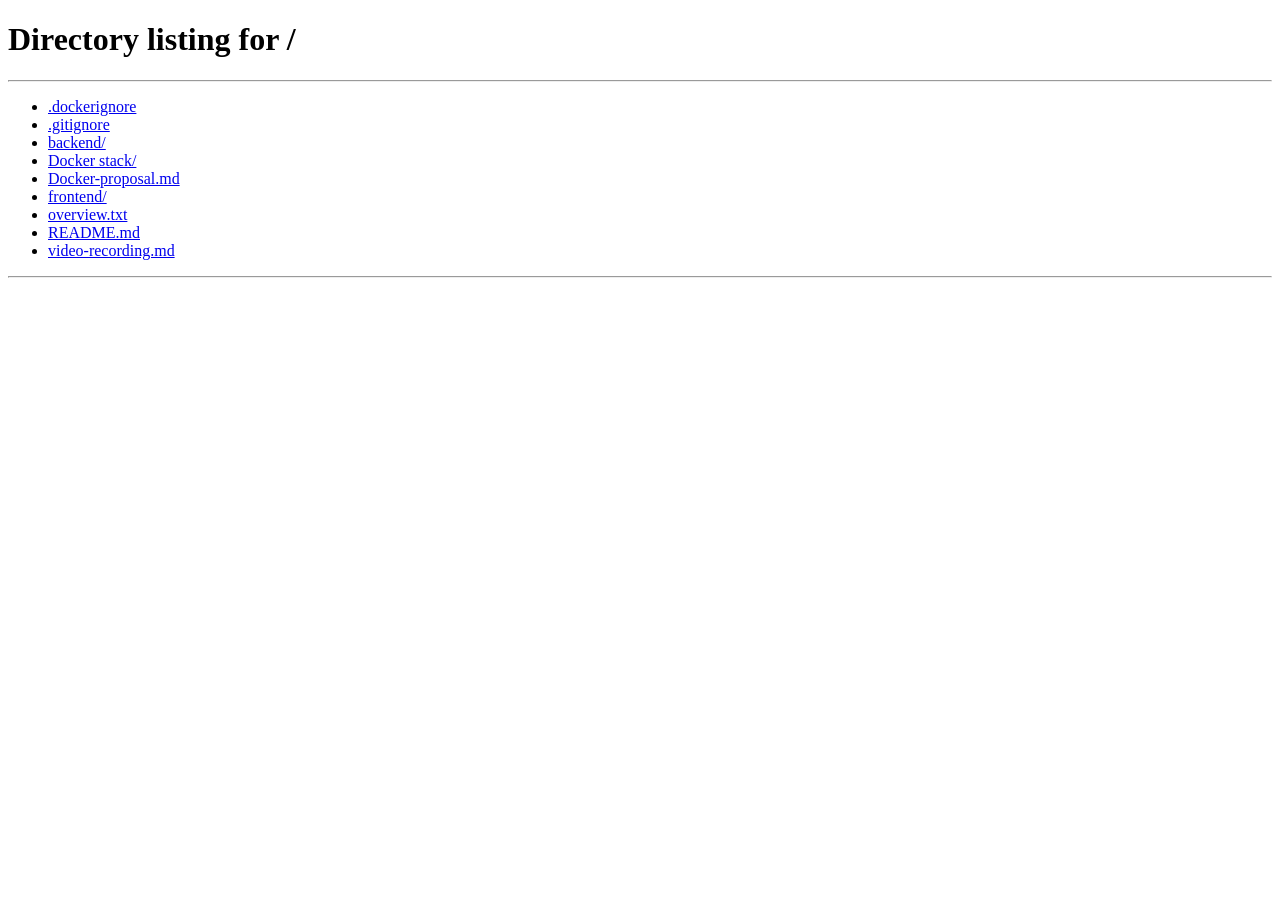
==== frontend/admin.html @ 0e5198b7 "Initial project import" ====
<!DOCTYPE html>
<html lang="en">
<head>
  <meta charset="UTF-8">
  <meta name="viewport" content="width=device-width, initial-scale=1.0">
  <meta name="description" content="Admin panel — Presentation Practice, ADTIS, University of Cambridge.">
  <title>Admin Panel — Presentation Practice</title>
  <link rel="stylesheet" href="app.css">
  <script src="admin.js" defer></script>
</head>
<body>

  <a href="#admin-main" class="skip-link">Skip to main content</a>

  <header>
    <div class="header-inner">
      <h1>Presentation Practice</h1>
      <p class="subtitle">ADTIS – Academic Development and Training for International Students</p>
    </div>
  </header>

  <main id="admin-main" hidden>

    <!-- User bar -->
    <div class="top-bar">
      <p class="top-bar-user">
        Admin Panel — signed in as <strong id="display-username"></strong>
      </p>
      <div class="top-bar-actions">
        <a href="/" class="btn btn-secondary">&#8592; Back to App</a>
        <button id="logout-btn" class="btn btn-outline">Sign Out</button>
      </div>
    </div>

    <!-- ══════════════════════════════════════════════════════
         ADD USER
         ══════════════════════════════════════════════════════ -->
    <div class="card">
      <h2>Add User</h2>

      <form id="add-user-form" novalidate>
        <div class="form-row">
          <div class="form-group">
            <label for="new-username">Username</label>
            <input type="text" id="new-username" autocomplete="off" required>
          </div>

          <div class="form-group">
            <label for="new-password">Password</label>
            <input type="password" id="new-password" autocomplete="new-password" required>
          </div>

          <div class="form-group">
            <label for="new-cohort">Cohort ID</label>
            <input type="text" id="new-cohort" placeholder="e.g. 2024-A">
          </div>

          <div class="form-group form-group--checkbox">
            <label class="checkbox-label">
              <input type="checkbox" id="new-is-admin">
              Admin user
            </label>
          </div>
        </div>

        <p id="add-user-error"   class="error-msg"   role="alert" hidden></p>
        <p id="add-user-success" class="success-msg"  role="status" hidden></p>

        <button type="submit" id="add-user-btn" class="btn btn-primary">Add User</button>
      </form>
    </div>

    <!-- ══════════════════════════════════════════════════════
         DELETE COHORT
         ══════════════════════════════════════════════════════ -->
    <div class="card">
      <h2>Delete Cohort</h2>
      <p class="intro-text">
        Permanently removes all users in the specified cohort together with
        their submissions. This action cannot be undone.
      </p>

      <form id="delete-cohort-form" novalidate>
        <div class="form-row form-row--narrow">
          <div class="form-group">
            <label for="cohort-id-input">Cohort ID</label>
            <input type="text" id="cohort-id-input" placeholder="e.g. 2024-A" required>
          </div>
        </div>

        <p id="delete-cohort-error"   class="error-msg"  role="alert"  hidden></p>
        <p id="delete-cohort-success" class="success-msg" role="status" hidden></p>

        <button type="submit" class="btn btn-danger">Delete Cohort</button>
      </form>
    </div>

    <!-- ══════════════════════════════════════════════════════
         USERS TABLE
         ══════════════════════════════════════════════════════ -->
    <div class="card">
      <h2>All Users</h2>
      <p id="table-error" class="error-msg" role="alert" hidden></p>
      <div id="users-table-container">
        <p class="loading-msg">Loading users…</p>
      </div>
    </div>

    <div class="card">
      <div class="section-heading">
        <div>
          <h2>User Submissions</h2>
          <p id="selected-user-label" class="intro-text">Select a user to inspect their feedback history.</p>
        </div>
        <button id="refresh-submissions-btn" class="btn btn-outline" type="button" hidden>Refresh</button>
      </div>

      <p id="submissions-error" class="error-msg" role="alert" hidden></p>
      <p id="submissions-empty" class="no-data-msg" hidden>No submissions found for this user.</p>
      <div id="submissions-list" class="history-list" hidden></div>

      <div id="submission-detail" class="submission-detail" hidden>
        <div class="submission-detail-header">
          <div>
            <h3 id="submission-detail-title">Submission</h3>
            <p id="submission-detail-meta" class="feedback-meta"></p>
          </div>
          <a id="submission-media-link" class="btn btn-secondary" href="#" target="_blank" rel="noopener" hidden>Open Uploaded Media</a>
        </div>

        <div class="submission-detail-grid">
          <div>
            <h4>Feedback</h4>
            <pre id="submission-feedback" class="detail-text"></pre>
          </div>
          <div>
            <h4>Transcript</h4>
            <pre id="submission-transcript" class="detail-text"></pre>
          </div>
        </div>
      </div>
    </div>

  </main>

  <!-- ══════════════════════════════════════════════════════
       CONFIRMATION MODAL
       ══════════════════════════════════════════════════════ -->
  <div id="confirm-modal" class="modal-overlay" hidden
       role="dialog" aria-modal="true" aria-labelledby="modal-title">
    <div class="modal">
      <h3 id="modal-title">Confirm Deletion</h3>
      <p  id="modal-body"></p>
      <div class="modal-actions">
        <button id="modal-cancel"  class="btn btn-outline">Cancel</button>
        <button id="modal-confirm" class="btn btn-danger">Delete</button>
      </div>
    </div>
  </div>

  <footer>
    <p>&copy; 2026 Language Centre University of Cambridge</p>
  </footer>

</body>
</html>
---- frontend/app.css ----
/* ═══════════════════════════════════════════════════════════════════════════
   app.css — Presentation Practice
   University of Cambridge ADTIS
   ═══════════════════════════════════════════════════════════════════════════ */

/* ── CSS custom properties (University of Cambridge palette) ────────────── */
:root {
  --cambridge-blue:  #003B71;   /* primary — header, buttons, footer        */
  --cambridge-mid:   #1B5EA7;   /* hover / active state                     */
  --cambridge-light: #6CACE4;   /* accent — drop-zone border, focus rings   */
  --cambridge-pale:  #E8F1FB;   /* very light tint — hover backgrounds      */
  --bg:              #F5F7FA;   /* page background                          */
  --surface:         #FFFFFF;   /* card / input background                  */
  --text:            #1A1A1A;   /* primary body text                        */
  --text-muted:      #5A6472;   /* secondary / hint text                    */
  --error:           #C0392B;   /* validation and server errors             */
  --border:          #C8D8EB;   /* input borders, spinner track             */
  --radius:          6px;
  --shadow:          0 2px 10px rgba(0, 59, 113, 0.10);
  --transition:      0.18s ease;
}

/* ── Reset ──────────────────────────────────────────────────────────────── */
*, *::before, *::after {
  box-sizing: border-box;
  margin: 0;
  padding: 0;
}

/* Ensure the HTML hidden attribute always wins, even when an element has an
   explicit display value set by a CSS class (e.g. .modal-overlay{display:flex}). */
[hidden] { display: none !important; }

/* ── Skip link (keyboard navigation) ───────────────────────────────────── */
.skip-link {
  position: absolute;
  top: -100%;
  left: 1rem;
  padding: 0.5rem 1rem;
  background: var(--cambridge-blue);
  color: #fff;
  font-weight: 600;
  border-radius: 0 0 var(--radius) var(--radius);
  text-decoration: none;
  z-index: 9999;
  transition: top 0.15s;
}

.skip-link:focus {
  top: 0;
}

/* ── No-JS warning ──────────────────────────────────────────────────────── */
.noscript-warning {
  background: #c0392b;
  color: #fff;
  text-align: center;
  padding: 0.85rem 1rem;
  font-weight: 600;
}

/* ── Base ───────────────────────────────────────────────────────────────── */
html {
  font-size: 16px;
  scroll-behavior: smooth;
}

body {
  font-family: -apple-system, BlinkMacSystemFont, 'Segoe UI', Arial, sans-serif;
  background: var(--bg);
  color: var(--text);
  line-height: 1.6;
  min-height: 100vh;
  display: flex;
  flex-direction: column;
}

/* ── Header ─────────────────────────────────────────────────────────────── */
header {
  background: var(--cambridge-blue);
  color: #fff;
  padding: 1.5rem 1rem;
}

.header-inner {
  max-width: 1000px;
  min-width: 350px;
  margin: 0 auto;
}

header h1 {
  font-family: Georgia, 'Times New Roman', serif;
  font-size: clamp(1.35rem, 4vw, 1.9rem);
  font-weight: 700;
  line-height: 1.2;
}

.subtitle {
  margin-top: 0.3rem;
  font-size: 0.9rem;
  opacity: 0.88;
  letter-spacing: 0.01em;
}

/* ── Main / container ───────────────────────────────────────────────────── */
main {
  flex: 1;
  width: 100%;
  max-width: 1000px;
  min-width: 350px;
  margin: 0 auto;
  padding: 2rem 1rem;
}

/* ── Footer ─────────────────────────────────────────────────────────────── */
footer {
  background: var(--cambridge-blue);
  color: rgba(255, 255, 255, 0.85);
  text-align: center;
  padding: 1rem;
  font-size: 0.85rem;
}

/* ── Cards ──────────────────────────────────────────────────────────────── */
.card {
  background: var(--surface);
  border-radius: var(--radius);
  box-shadow: var(--shadow);
  padding: 2rem;
  margin-bottom: 1.5rem;
}

.card h2 {
  font-family: Georgia, 'Times New Roman', serif;
  font-size: 1.3rem;
  color: var(--cambridge-blue);
  margin-bottom: 1rem;
}

.section-heading {
  display: flex;
  align-items: flex-start;
  justify-content: space-between;
  gap: 1rem;
  margin-bottom: 1rem;
}

.section-heading h2 {
  margin-bottom: 0.35rem;
}

/* ── Buttons ────────────────────────────────────────────────────────────── */
.btn {
  display: inline-flex;
  align-items: center;
  justify-content: center;
  gap: 0.4rem;
  padding: 0.55rem 1.25rem;
  border-radius: var(--radius);
  font-size: 0.95rem;
  font-weight: 600;
  cursor: pointer;
  border: 2px solid transparent;
  text-decoration: none;
  transition:
    background var(--transition),
    border-color var(--transition),
    color var(--transition);
  white-space: nowrap;
}

.btn:focus-visible {
  outline: 3px solid var(--cambridge-light);
  outline-offset: 2px;
}

.btn:disabled {
  opacity: 0.5;
  cursor: not-allowed;
}

.btn-primary {
  background: var(--cambridge-blue);
  color: #fff;
}

.btn-primary:not(:disabled):hover {
  background: var(--cambridge-mid);
}

.btn-secondary {
  background: var(--cambridge-light);
  color: #fff;
}

.btn-secondary:not(:disabled):hover {
  background: var(--cambridge-mid);
}

.btn-outline {
  background: transparent;
  border-color: var(--cambridge-blue);
  color: var(--cambridge-blue);
}

.btn-outline:not(:disabled):hover {
  background: var(--cambridge-pale);
}

.btn-full {
  width: 100%;
}

/* ── Forms ──────────────────────────────────────────────────────────────── */
.form-group {
  margin-bottom: 1.1rem;
}

.form-group label {
  display: block;
  font-weight: 600;
  font-size: 0.95rem;
  margin-bottom: 0.35rem;
}

.form-group input[type="text"],
.form-group input[type="password"] {
  width: 100%;
  padding: 0.55rem 0.75rem;
  border: 1.5px solid var(--border);
  border-radius: var(--radius);
  font-size: 1rem;
  color: var(--text);
  background: var(--surface);
  transition: border-color var(--transition), box-shadow var(--transition);
}

.form-group input:focus {
  outline: none;
  border-color: var(--cambridge-blue);
  box-shadow: 0 0 0 3px rgba(108, 172, 228, 0.3);
}

/* ── Top bar ────────────────────────────────────────────────────────────── */
.top-bar {
  display: flex;
  align-items: center;
  justify-content: space-between;
  gap: 0.75rem;
  margin-bottom: 1.25rem;
  padding: 0.75rem 1rem;
  background: var(--surface);
  border-radius: var(--radius);
  box-shadow: var(--shadow);
}

.top-bar-user {
  font-size: 0.95rem;
  color: var(--text-muted);
}

.top-bar-actions {
  display: flex;
  gap: 0.6rem;
  flex-wrap: wrap;
}

/* ── Drop zone ──────────────────────────────────────────────────────────── */
#drop-zone {
  border: 2px dashed var(--cambridge-light);
  border-radius: var(--radius);
  padding: 3rem 1.5rem;
  text-align: center;
  cursor: pointer;
  color: var(--text-muted);
  transition:
    background var(--transition),
    border-color var(--transition),
    color var(--transition);
  margin: 1.25rem 0;
}

#drop-zone:hover,
#drop-zone:focus-visible {
  background: var(--cambridge-pale);
  border-color: var(--cambridge-blue);
  color: var(--cambridge-blue);
  outline: none;
}

#drop-zone.drag-over {
  background: var(--cambridge-pale);
  border-color: var(--cambridge-blue);
  border-style: solid;
  color: var(--cambridge-blue);
}

#drop-zone.drop-zone-disabled {
  opacity: 0.6;
  cursor: not-allowed;
}

#drop-zone svg {
  display: block;
  margin: 0 auto 1rem;
  color: var(--cambridge-light);
  transition: color var(--transition);
}

#drop-zone:hover svg,
#drop-zone:focus-visible svg,
#drop-zone.drag-over svg {
  color: var(--cambridge-blue);
}

.drop-zone-primary {
  font-size: 1rem;
  font-weight: 500;
}

.link-style {
  color: var(--cambridge-blue);
  text-decoration: underline;
  font-weight: 600;
}

.drop-zone-hint {
  font-size: 0.85rem;
  margin-top: 0.4rem;
  opacity: 0.75;
}

/* ── Hidden file input (shown only via the drop zone) ───────────────────── */
#file-input {
  display: none;
}

/* ── File info ──────────────────────────────────────────────────────────── */
.file-info {
  display: flex;
  align-items: center;
  gap: 0.75rem;
  padding: 0.65rem 0.85rem;
  background: var(--cambridge-pale);
  border-radius: var(--radius);
  font-size: 0.9rem;
  color: var(--cambridge-blue);
  font-weight: 500;
  margin-bottom: 0.75rem;
  word-break: break-all;
}

.file-size {
  color: var(--text-muted);
  font-weight: 400;
  white-space: nowrap;
}

/* ── Media player ───────────────────────────────────────────────────────── */
#player-container {
  margin: 1rem 0;
}

#audio-player,
#video-player {
  width: 100%;
  border-radius: var(--radius);
  display: block;
}

#video-player {
  max-height: 360px;
  background: #000;
}

.recording-preview {
  width: 100%;
  max-height: 360px;
  border-radius: var(--radius);
  display: block;
  background: #000;
  margin-bottom: 1rem;
}

.recording-meta {
  display: flex;
  flex-wrap: wrap;
  align-items: baseline;
  justify-content: space-between;
  gap: 0.75rem;
}

.recording-status {
  color: var(--text-muted);
  font-size: 0.95rem;
}

.recording-timer {
  color: var(--cambridge-blue);
  font-size: 1.05rem;
  font-weight: 700;
}

.recording-warning {
  color: #8a5b00;
  font-size: 0.92rem;
  margin: 0.9rem 0;
  padding: 0.6rem 0.85rem;
  background: #fff6db;
  border-left: 3px solid #d89b00;
  border-radius: 0 var(--radius) var(--radius) 0;
}

/* ── Error messages ─────────────────────────────────────────────────────── */
.error-msg {
  color: var(--error);
  font-size: 0.9rem;
  margin: 0.75rem 0;
  padding: 0.6rem 0.85rem;
  background: #fdf0ef;
  border-left: 3px solid var(--error);
  border-radius: 0 var(--radius) var(--radius) 0;
}

/* ── Action row ─────────────────────────────────────────────────────────── */
.action-row {
  display: flex;
  gap: 0.75rem;
  flex-wrap: wrap;
  margin-top: 1.25rem;
  align-items: center;
}

/* ── Progress / spinner ─────────────────────────────────────────────────── */
#progress-area {
  text-align: center;
  padding: 1.5rem 0 0.5rem;
  color: var(--text-muted);
}

.spinner {
  width: 40px;
  height: 40px;
  border: 4px solid var(--border);
  border-top-color: var(--cambridge-blue);
  border-radius: 50%;
  animation: spin 0.85s linear infinite;
  margin: 0 auto 0.85rem;
}

@keyframes spin {
  to { transform: rotate(360deg); }
}

#progress-msg {
  font-size: 0.95rem;
}

/* ── Feedback body (rendered markdown) ──────────────────────────────────── */
.feedback-body {
  font-size: 0.97rem;
  line-height: 1.75;
}

.feedback-meta {
  color: var(--text-muted);
  font-size: 0.9rem;
  margin-bottom: 1rem;
}

.history-empty {
  color: var(--text-muted);
  font-size: 0.95rem;
}

.history-list {
  display: flex;
  flex-direction: column;
  gap: 0.75rem;
}

.history-item {
  width: 100%;
  display: flex;
  align-items: center;
  justify-content: space-between;
  gap: 1rem;
  padding: 0.9rem 1rem;
  border: 1px solid var(--border);
  border-radius: var(--radius);
  background: var(--surface);
  cursor: pointer;
  text-align: left;
  transition:
    border-color var(--transition),
    background var(--transition),
    box-shadow var(--transition);
}

.history-item:hover,
.history-item:focus-visible {
  background: var(--cambridge-pale);
  border-color: var(--cambridge-light);
  box-shadow: var(--shadow);
  outline: none;
}

.history-item-title {
  color: var(--cambridge-blue);
  font-weight: 600;
  font-size: 0.97rem;
}

.history-item-date {
  color: var(--text-muted);
  font-size: 0.88rem;
  white-space: normal;
}

.admin-history-item {
  align-items: flex-start;
  flex-direction: column;
}

.table-actions {
  display: flex;
  flex-wrap: wrap;
  gap: 0.5rem;
}

.submission-detail {
  margin-top: 1.5rem;
  border-top: 1px solid var(--border);
  padding-top: 1.5rem;
}

.submission-detail-header {
  display: flex;
  align-items: flex-start;
  justify-content: space-between;
  gap: 1rem;
  margin-bottom: 1rem;
}

.submission-detail-header h3,
.submission-detail-grid h4 {
  font-family: Georgia, 'Times New Roman', serif;
  color: var(--cambridge-blue);
}

.submission-detail-grid {
  display: grid;
  grid-template-columns: repeat(auto-fit, minmax(280px, 1fr));
  gap: 1rem;
}

.detail-text {
  min-height: 220px;
  max-height: 420px;
  overflow: auto;
  padding: 1rem;
  border: 1px solid var(--border);
  border-radius: var(--radius);
  background: var(--bg);
  color: var(--text);
  font-family: inherit;
  font-size: 0.95rem;
  line-height: 1.55;
  white-space: pre-wrap;
  word-break: break-word;
}

.feedback-body h1,
.feedback-body h2,
.feedback-body h3 {
  font-family: Georgia, 'Times New Roman', serif;
  color: var(--cambridge-blue);
  margin: 1.25rem 0 0.4rem;
}

.feedback-body h2 { font-size: 1.15rem; }
.feedback-body h3 { font-size: 1rem; }

/* Suppress the top margin on the very first heading */
.feedback-body > :first-child {
  margin-top: 0;
}

.feedback-body p {
  margin-bottom: 0.75rem;
}

.feedback-body ul,
.feedback-body ol {
  margin: 0.4rem 0 0.75rem 1.5rem;
}

.feedback-body li {
  margin-bottom: 0.3rem;
}

.feedback-body strong {
  font-weight: 700;
  color: var(--text);
}

/* ── Login card (narrower, centred) ─────────────────────────────────────── */
.login-card {
  max-width: 420px;
  margin: 2rem auto 1.5rem;
}

.login-card h2 {
  font-size: 1.5rem;
  text-align: center;
  margin-bottom: 1.5rem;
}

.login-card .btn-full {
  margin-top: 0.5rem;
}

/* ── Fallback for when marked.js CDN is unavailable ────────────────────── */
.feedback-raw {
  white-space: pre-wrap;
  font-family: inherit;
  font-size: 0.95rem;
  line-height: 1.7;
}

/* ── Intro text ─────────────────────────────────────────────────────────── */
.intro-text {
  color: var(--text-muted);
  font-size: 0.95rem;
  margin-bottom: 0.25rem;
}

/* ── Responsive — breakpoint at 760 px ──────────────────────────────────── */
@media (max-width: 760px) {
  .card {
    padding: 1.5rem 1.25rem;
  }

  .top-bar {
    flex-direction: column;
    align-items: flex-start;
  }

  .top-bar-actions {
    width: 100%;
    justify-content: flex-end;
  }

  #drop-zone {
    padding: 2rem 1rem;
  }

  .action-row {
    flex-direction: column;
  }

  .action-row .btn {
    width: 100%;
  }

  .section-heading,
  .history-item {
    flex-direction: column;
    align-items: flex-start;
  }

  .section-heading .btn {
    width: 100%;
  }

  .history-item-date {
    white-space: normal;
  }
}

/* ═══════════════════════════════════════════════════════════════════════════
   ADMIN PAGE STYLES
   ═══════════════════════════════════════════════════════════════════════════ */

/* ── Danger button ──────────────────────────────────────────────────────── */
.btn-danger {
  background: #c0392b;
  color: #fff;
  border-color: transparent;
}

.btn-danger:not(:disabled):hover {
  background: #a93226;
}

/* ── Small button variant (used in table rows) ──────────────────────────── */
.btn-sm {
  padding: 0.3rem 0.75rem;
  font-size: 0.85rem;
}

/* ── Success message ────────────────────────────────────────────────────── */
.success-msg {
  color: #1a6b34;
  font-size: 0.9rem;
  margin: 0.75rem 0;
  padding: 0.6rem 0.85rem;
  background: #eaf7ee;
  border-left: 3px solid #27ae60;
  border-radius: 0 var(--radius) var(--radius) 0;
}

/* ── Multi-column form row ──────────────────────────────────────────────── */
.form-row {
  display: grid;
  grid-template-columns: repeat(auto-fit, minmax(180px, 1fr));
  gap: 0 1.25rem;
  align-items: end;
  margin-bottom: 1rem;
}

.form-row--narrow {
  grid-template-columns: minmax(180px, 320px);
}

/* Vertically centre the checkbox label within the grid */
.form-group--checkbox {
  display: flex;
  align-items: flex-end;
  padding-bottom: 0.1rem;
}

.checkbox-label {
  display: flex;
  align-items: center;
  gap: 0.5rem;
  font-weight: 600;
  font-size: 0.95rem;
  cursor: pointer;
  user-select: none;
}

.checkbox-label input[type="checkbox"] {
  width: 1.1rem;
  height: 1.1rem;
  accent-color: var(--cambridge-blue);
  cursor: pointer;
}

/* ── Users table ────────────────────────────────────────────────────────── */
.table-wrapper {
  overflow-x: auto;          /* Horizontal scroll on narrow screens */
  -webkit-overflow-scrolling: touch;
}

.users-table {
  width: 100%;
  border-collapse: collapse;
  font-size: 0.92rem;
}

.users-table th {
  text-align: left;
  padding: 0.6rem 0.85rem;
  background: var(--cambridge-pale);
  color: var(--cambridge-blue);
  font-weight: 700;
  border-bottom: 2px solid var(--border);
  white-space: nowrap;
}

.users-table td {
  padding: 0.6rem 0.85rem;
  border-bottom: 1px solid var(--border);
  vertical-align: middle;
}

.users-table tbody tr:last-child td {
  border-bottom: none;
}

.users-table tbody tr:hover {
  background: var(--cambridge-pale);
}

/* Truncated UUID — full value shown on hover via title attribute */
.user-id-cell span {
  font-family: monospace;
  font-size: 0.85rem;
  color: var(--text-muted);
  cursor: default;
}

/* ── Role badges ────────────────────────────────────────────────────────── */
.badge {
  display: inline-block;
  padding: 0.2rem 0.55rem;
  border-radius: 999px;
  font-size: 0.8rem;
  font-weight: 700;
  letter-spacing: 0.02em;
}

.badge-admin {
  background: var(--cambridge-blue);
  color: #fff;
}

.badge-user {
  background: var(--border);
  color: var(--text-muted);
}

/* ── Empty / loading states ─────────────────────────────────────────────── */
.loading-msg,
.no-data-msg {
  color: var(--text-muted);
  font-size: 0.95rem;
  padding: 0.5rem 0;
}

/* ── Confirmation modal ─────────────────────────────────────────────────── */
.modal-overlay {
  position: fixed;
  inset: 0;
  background: rgba(0, 0, 0, 0.45);
  display: flex;
  align-items: center;
  justify-content: center;
  z-index: 1000;
  padding: 1rem;
}

.modal {
  background: var(--surface);
  border-radius: var(--radius);
  box-shadow: 0 8px 32px rgba(0, 0, 0, 0.25);
  padding: 2rem;
  max-width: 440px;
  width: 100%;
}

.modal h3 {
  font-family: Georgia, 'Times New Roman', serif;
  color: var(--cambridge-blue);
  font-size: 1.2rem;
  margin-bottom: 0.75rem;
}

.modal p {
  color: var(--text);
  font-size: 0.97rem;
  line-height: 1.5;
  margin-bottom: 1.5rem;
}

.modal-actions {
  display: flex;
  justify-content: flex-end;
  gap: 0.75rem;
}

/* ── Admin responsive ───────────────────────────────────────────────────── */
@media (max-width: 760px) {
  .form-row {
    grid-template-columns: 1fr;
  }

  .modal-actions {
    flex-direction: column-reverse;
  }

  .modal-actions .btn {
    width: 100%;
  }
}
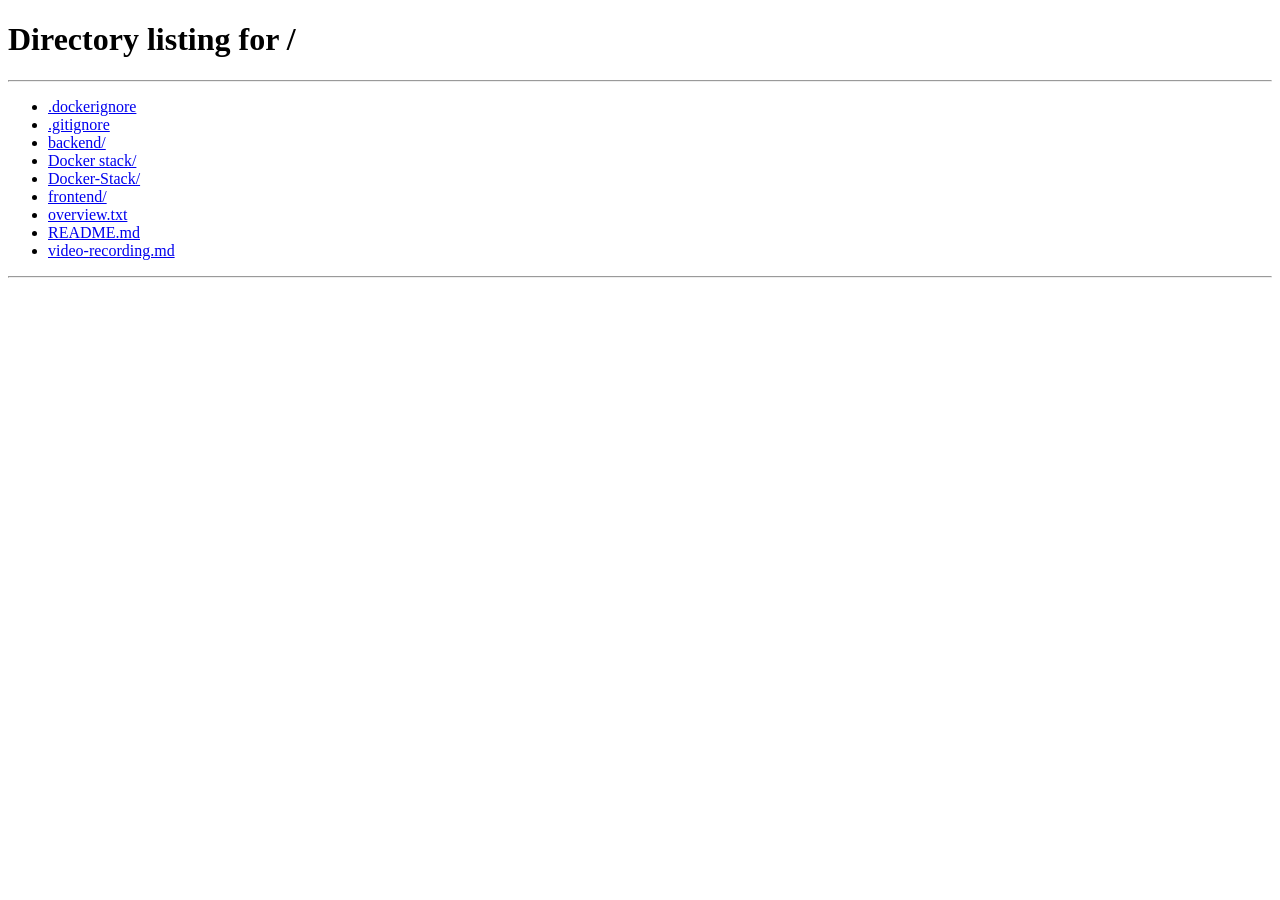
==== commit 7a0fe665: "Add" ====
--- a/frontend/admin.html
+++ b/frontend/admin.html
@@ -125,7 +125,10 @@
             <h3 id="submission-detail-title">Submission</h3>
             <p id="submission-detail-meta" class="feedback-meta"></p>
           </div>
-          <a id="submission-media-link" class="btn btn-secondary" href="#" target="_blank" rel="noopener" hidden>Open Uploaded Media</a>
+          <div class="submission-detail-actions">
+            <a id="submission-media-link" class="btn btn-secondary" href="#" target="_blank" rel="noopener" hidden>Open Uploaded Media</a>
+            <button id="delete-submission-btn" class="btn btn-danger" type="button" hidden>Delete Submission</button>
+          </div>
         </div>
 
         <div class="submission-detail-grid">
--- a/frontend/app.css
+++ b/frontend/app.css
@@ -542,6 +542,13 @@
   margin-bottom: 1rem;
 }
 
+.submission-detail-actions {
+  display: flex;
+  flex-wrap: wrap;
+  justify-content: flex-end;
+  gap: 0.75rem;
+}
+
 .submission-detail-header h3,
 .submission-detail-grid h4 {
   font-family: Georgia, 'Times New Roman', serif;
